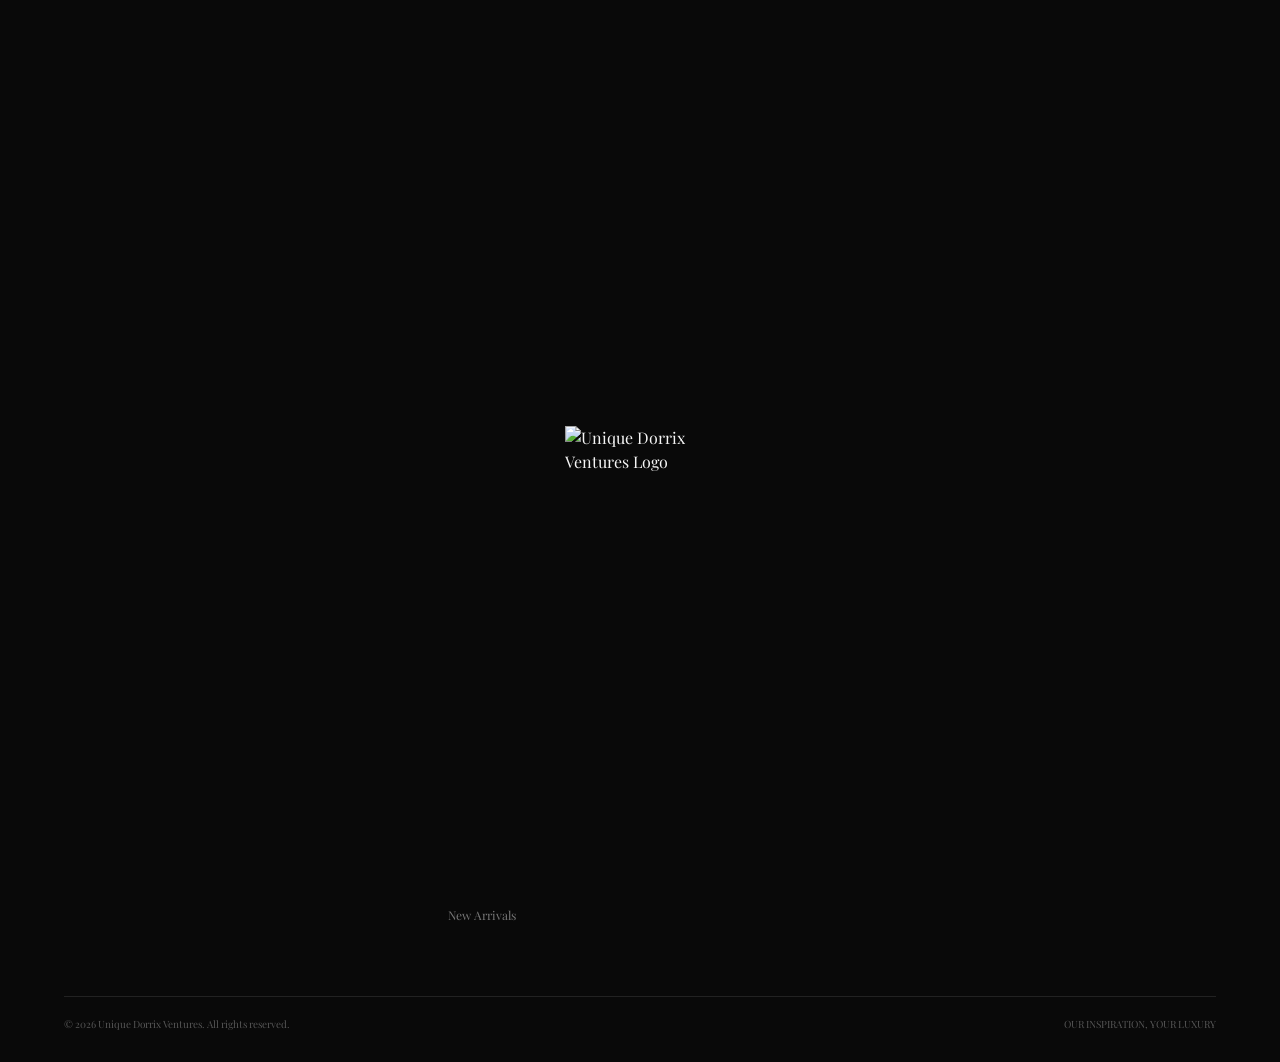
==== about.html @ ccc4557d "Add files via upload" ====
<!DOCTYPE html>
<html lang="en">
<head>
    <meta charset="UTF-8">
    <meta name="viewport" content="width=device-width, initial-scale=1.0">

    <meta name="theme-color" content="#0b0b0b">
    <meta
        name="description"
        content="Learn more about Unique Dorrix Ventures."
    >

    <title>About Us | Unique Dorrix Ventures</title>

    <!-- CSS -->
    <link rel="stylesheet" href="style.css">
</head>

<body>

    <!-- =========================================
         PRELOADER
    ========================================== -->
    <div class="preloader" id="preloader">
        <img src="UDV.JPG" alt="Unique Dorrix Ventures Logo" class="preloader-logo">
    </div>

    <!-- =========================================
         NAVBAR
    ========================================== -->

    <header class="navbar" id="navbar">

        <span></span>
        <span></span>
        <span></span>
        <span></span>

        <a href="index.html" class="logo">
            <img src="UDV.JPG" alt="Unique Dorix Ventures Logo" class="logo-mark">
            <div>
                <span>UNIQUE DORRIX VENTURES</span>
                <span class="logo-motto">OUR INSPIRATION, YOUR LUXURY</span>
            </div>
        </a>

        <!-- Desktop Navigation -->
        <nav class="nav-links" aria-label="Main navigation">
            <a href="index.html">Home</a>
            <a href="shop.html">Shop</a>
            <a href="collections.html">Collections</a>
            <a href="new-arrivals.html">New Arrivals</a>
            <a href="lookbook.html">Lookbook</a>
            <a href="about.html">About Us</a>
            <a href="contact.html">Contact</a>
        </nav>

        <!-- Navigation Actions -->
        <div class="nav-actions">
            <a href="https://wa.me/2348038184891?text=Hello,%20I'd%20like%20to%20make%20an%20enquiry." class="enquire-btn">Enquire Now</a>
            <button class="icon-btn menu-btn" id="menuBtn" aria-label="Open menu" aria-expanded="false">☰</button>
        </div>
    </header>

    <!-- =========================================
         MOBILE MENU
    ========================================== -->
    <div class="mobile-menu" id="mobileMenu">
        <nav class="mobile-links" aria-label="Mobile navigation">
            <a href="index.html" class="mobile-link">Home</a>
            <div class="mobile-category" data-menu="shop" role="button" tabindex="0">
                <span>Shop</span>
                <span class="menu-symbol">+</span>
            </div>
            <div class="mobile-submenu" id="shop-submenu">
                <a href="shop.html">All Products</a>
                <a href="shop.html">Clothing</a>
                <a href="shop.html">Shoes</a>
                <a href="shop.html">Bags</a>
                <a href="shop.html">Accessories</a>
            </div>
            <div class="mobile-category" data-menu="collections" role="button" tabindex="0">
                <span>Collections</span>
                <span class="menu-symbol">+</span>
            </div>
            <div class="mobile-submenu" id="collections-submenu">
                <a href="collections.html">Featured Collection</a>
                <a href="collections.html">Seasonal Collection</a>
                <a href="collections.html">Men's Collection</a>
                <a href="collections.html">Women's Collection</a>
            </div>
            <a href="new-arrivals.html" class="mobile-link">New Arrivals</a>
            <a href="lookbook.html" class="mobile-link">Lookbook</a>
            <a href="about.html" class="mobile-link">About Us</a>
            <a href="contact.html" class="mobile-link">Contact</a>
        </nav>
        <div class="mobile-socials">
            <a href="https://www.instagram.com/unique_dorrixventures/" aria-label="Instagram">Instagram</a>
            <a href="https://www.tiktok.com/@unidove_13" aria-label="TikTok">TikTok</a>
            <a href="https://wa.me/2348038184891?text=Hello,%20I'm%20interested%20in%20your%20products." aria-label="WhatsApp">WhatsApp</a>
        </div>
        <a href="https://wa.me/2348038184891?text=Hello,%20I'd%20like%20to%20make%20an%20enquiry." class="mobile-enquire" id="mobileEnquire">ENQUIRE NOW</a>
    </div>

    <!-- =========================================
         MAIN
    ========================================== -->
    <main>
        <!-- =====================================
             ABOUT
        ====================================== -->
        <section id="about">
            <div class="section-container">
                <div class="about-grid">
                    <div class="about-number">
                        <img src="UDV.jpg" alt="Unique Dorix Ventures Logo">
                    </div>
                    <div class="about-content">
                        <div class="eyebrow">
                            About Unique Dorrix Ventures
                        </div>
                        <h2>
                            STYLE IS
                            <br>
                            <span>PERSONAL.</span>
                        </h2>
                        <p>
                            Unique Dorrix Ventures is a fashion
                            brand focused on helping you discover
                            clothing, shoes, bags and accessories
                            that match your individual style.
                            Explore our collections, discover new
                            pieces and contact us to find out more
                            about anything you love.
                        </p>
                        <div class="values">
                            <div class="value">
                                <strong>
                                    Quality
                                </strong>
                                <span>
                                    Carefully selected fashion
                                    pieces.
                                </span>
                            </div>
                            <div class="value">
                                <strong>
                                    Style
                                </strong>
                                <span>
                                    Pieces chosen to help
                                    you stand out.
                                </span>
                            </div>
                            <div class="value">
                                <strong>
                                    Service
                                </strong>
                                <span>
                                    Easy enquiries and
                                    personal assistance.
                                </span>
                            </div>
                        </div>
                    </div>
                </div>
            </div>
        </section>
    </main>

    <!-- =========================================
         FOOTER
    ========================================== -->
    <footer>
        <div class="footer-grid">
            <!-- Brand -->
            <div class="footer-brand">
                <a href="index.html" class="logo">
                    <img src="UDV.JPG" alt="Unique Dorix Ventures Logo" class="logo-mark">
                    <div>
                        <span>UNIQUE DORRIX VENTURES</span>
                        <span class="logo-motto">OUR INSPIRATION, YOUR LUXURY</span>
                    </div>
                </a>
                <p>
                    Discover clothing, shoes, bags
                    and accessories selected for
                    your unique style.
                </p>
            </div>
            <!-- Explore -->
            <div class="footer-column">
                <h4>Explore</h4>
                <a href="index.html">Home</a>
                <a href="shop.html">Shop</a>
                <a href="collections.html">Collections</a>
                <a href="new-arrivals.html">New Arrivals</a>
            </div>
            <!-- Discover -->
            <div class="footer-column">
                <h4>Discover</h4>
                <a href="lookbook.html">Lookbook</a>
                <a href="about.html">About Us</a>
                <a href="contact.html">Contact</a>
            </div>
            <!-- Social -->
            <div class="footer-column">
                <h4>Social</h4>
                <a href="https://www.instagram.com/unique_dorrixventures/">Instagram</a>
                <a href="https://www.tiktok.com/@unidove_13">TikTok</a>
                <a href="https://wa.me/2348038184891?text=Hello,%20I'm%20interested%20in%20your%20products.">WhatsApp</a>
            </div>
        </div>
        <!-- Copyright -->
        <div class="copyright">
            <span>© 2026 Unique Dorrix Ventures. All rights reserved.</span>
            <span>OUR INSPIRATION, YOUR LUXURY</span>
        </div>
    </footer>

    <!-- =========================================
         JAVASCRIPT
    ========================================== -->
    <script src="script.js"></script>

    <!-- Back to Top Button -->
    <button class="back-to-top" id="backToTopBtn" title="Go to top">↑</button>

</body>
</html>
---- style.css ----
/* =========================================================
   UNIQUE DORRIX VENTURES
   Main Stylesheet
========================================================= */

/* =========================================================
   FONTS
========================================================= */
@import url('https://fonts.googleapis.com/css2?family=Playfair+Display:ital,wght@0,400..900;1,400..900&display=swap');

/* =========================================================
   VARIABLES
========================================================= */

:root {
    --bg: #090909;
    --bg-soft: #111111;
    --surface: #151515;
    --surface-light: #1d1d1d;

    --text: #f5f5f5;
    --text-soft: #c5c5c5;
    --muted: #858585;

    --accent: #d8b98b;
    --accent-light: #ecd5ae;

    --white: #ffffff;
    --black: #000000;

    --border: rgba(255, 255, 255, 0.1);
    --border-light: rgba(255, 255, 255, 0.17);

    --glass: rgba(255, 255, 255, 0.055);

    --radius-sm: 14px;
    --radius-md: 22px;
    --radius-lg: 32px;

    --container: 1250px;

    --transition: 0.3s ease;
}


/* =========================================================
   RESET
========================================================= */

* {
    margin: 0;
    padding: 0;
    box-sizing: border-box;
}

html {
    scroll-behavior: smooth;
    scroll-padding-top: 100px;
}

body {
    min-height: 100vh;

    font-family:
        'Playfair Display',
        serif;

    background: var(--bg);
    color: var(--text);

    overflow-x: hidden;

    line-height: 1.5;
}

body.menu-open {
    overflow: hidden;
}

img {
    width: 100%;
    height: 100%;
    object-fit: cover;
    display: block;
}

a {
    color: inherit;
    text-decoration: none;
}

button,
input {
    font: inherit;
}

button {
    border: none;
}

::selection {
    background: var(--accent);
    color: var(--black);
}


/* =========================================================
   SCROLLBAR
========================================================= */

::-webkit-scrollbar {
    width: 7px;
}

::-webkit-scrollbar-track {
    background: var(--bg);
}

::-webkit-scrollbar-thumb {
    background: #333;
    border-radius: 20px;
}

::-webkit-scrollbar-thumb:hover {
    background: var(--accent);
}

/* =========================================================
   PRELOADER
========================================================= */

.preloader {
    position: fixed;
    inset: 0;
    background: var(--bg);
    z-index: 10001; /* Highest z-index */
    display: grid;
    place-items: center;
    transition: opacity 0.8s ease, visibility 0.8s ease;
}

.preloader.hidden {
    opacity: 0;
    visibility: hidden;
    pointer-events: none;
}

.preloader-logo {
    width: clamp(100px, 15vw, 150px);
    height: auto;
    animation: pulse 1.8s cubic-bezier(0.5, 0, 0.5, 1) infinite;
}

@keyframes pulse {
    0%, 100% { transform: scale(1); opacity: 1; }
    50% { transform: scale(1.07); opacity: 0.9; }
}


/* =========================================================
   NAVBAR
========================================================= */

.navbar {
    position: fixed;

    top: 18px;
    left: 50%;

    transform: translateX(-50%);

    width: min(94%, var(--container));

    min-height: 68px;

    padding: 10px 14px 10px 18px;

    z-index: 1000;

    display: flex;
    align-items: center;
    justify-content: space-between;

    border: 1px solid var(--border);

    border-radius: 22px;

    background: rgba(12, 12, 12, 0.62);
    z-index: 1000; /* Ensure it's on top */
    overflow: hidden; /* To contain the bolt effect */

    backdrop-filter: blur(22px);
    -webkit-backdrop-filter: blur(22px);

    transition:
        background var(--transition),
        box-shadow var(--transition),
        border var(--transition),
        top var(--transition);
}

.navbar.scrolled {
    top: 10px;

    background: rgba(9, 9, 9, 0.92);

    border-color: var(--border-light);

    box-shadow:
        0 15px 50px rgba(0, 0, 0, 0.35);
}


/* =========================================================
   LOGO
========================================================= */

.logo {
    display: inline-flex;
    position: relative; /* For z-index */
    align-items: center;
    gap: 10px;

    white-space: nowrap;

    font-size: 13px;
    font-weight: 800;

    letter-spacing: 1.8px;
    z-index: 2;
}

.logo span:first-of-type { /* Target the main brand name */
    font-size: 13px;
    font-weight: 800;
    letter-spacing: 1.8px;
}

.logo-motto {
    display: block; /* Ensure it's on its own line */
    font-size: 9px; /* Smaller font size */
    font-weight: 500;
    letter-spacing: 1px;
    color: var(--muted); /* Muted color */
    margin-top: 2px; /* Small space from the main name */
}

.logo-mark {
    width: 40px;
    height: 40px;
    width: 48px;
    height: 48px;
    border-radius: 50%;
    object-fit: cover;
    /* The background was for the text version, removing it for the image */
    background: none;
    /* Removing text-specific styles */
    color: inherit;
    font-size: inherit;
}


/* =========================================================
   DESKTOP NAV LINKS
========================================================= */

.nav-links {
    display: flex;
    position: relative; /* For z-index */
    z-index: 2;
    align-items: center;
    gap: 25px;

    margin-left: auto;
    margin-right: 24px;
}

.nav-links a {
    position: relative;

    color: var(--text-soft);

    font-size: 13px;
    font-weight: 500;

    transition: color var(--transition);
}

.nav-links a::after {
    content: "";

    position: absolute;

    left: 0;
    bottom: -8px;

    width: 0;
    height: 1px;

    background: var(--accent);

    transition: width var(--transition);
}

.nav-links a:hover {
    color: var(--white);
}

.nav-links a:hover::after {
    width: 100%;
}


/* =========================================================
   NAV ACTIONS
========================================================= */

.nav-actions {
    display: flex;
    position: relative; /* For z-index */
    z-index: 2;
    align-items: center;
    gap: 9px;
}

.icon-btn {
    width: 41px;
    height: 41px;

    display: grid;
    place-items: center;

    border: 1px solid var(--border);

    border-radius: 50%;

    background: var(--glass);

    color: var(--white);

    cursor: pointer;

    transition:
        background var(--transition),
        color var(--transition),
        transform var(--transition),
        border var(--transition),
        backdrop-filter var(--transition);
}

.icon-btn:hover {
    background: var(--white);
    background: rgba(255, 255, 255, 0.1);
    backdrop-filter: blur(10px);
    -webkit-backdrop-filter: blur(10px);
    color: var(--black);

    border-color: var(--white);

    transform: translateY(-2px);
}

.enquire-btn {
    padding: 12px 18px;

    border-radius: 40px;

    background: var(--white);
    color: var(--black);

    font-size: 12px;
    font-weight: 700;

    transition:
        transform var(--transition),
        background var(--transition);
}

.enquire-btn:hover {
    background: var(--accent-light);
    color: var(--black);
    box-shadow:
        0 0 30px rgba(216, 185, 139, 0.6);
    transform: translateY(-2px);
}

/* New Bolt Effect */
.navbar > span {
    display: block;
    position: absolute;
    background: var(--accent);
    transition: transform 0.3s ease-out;
}

/* Top border */
.navbar > span:nth-child(1) {
    top: 0;
    left: 0;
    width: 100%;
    height: 1px;
    transform: scaleX(0);
    transform-origin: left;
}

/* Right border */
.navbar > span:nth-child(2) {
    top: 0;
    right: 0;
    width: 1px;
    height: 100%;
    transform: scaleY(0);
    transform-origin: top;
    transition-delay: 0.3s;
}

/* Bottom border */
.navbar > span:nth-child(3) {
    bottom: 0;
    right: 0;
    width: 100%;
    height: 1px;
    transform: scaleX(0);
    transform-origin: right;
    transition-delay: 0.6s;
}

/* Left border */
.navbar > span:nth-child(4) {
    bottom: 0;
    left: 0;
    width: 1px;
    height: 100%;
    transform: scaleY(0);
    transform-origin: bottom;
    transition-delay: 0.9s;
}

.navbar:hover > span {
    transform: scaleX(1) scaleY(1);
    transition-delay: 0s;
}

.menu-btn {
    display: none;
}


/* =========================================================
   MOBILE MENU
========================================================= */

.mobile-menu {
    position: fixed;

    inset: 0;

    z-index: 999;

    padding:
        115px
        30px
        35px;

    background:
        radial-gradient(
            circle at 80% 10%,
            rgba(216, 185, 139, 0.1),
            transparent 30%
        ),
        rgba(7, 7, 7, 0.98);

    backdrop-filter: blur(25px);
    -webkit-backdrop-filter: blur(25px);

    overflow-y: auto;

    transform: translateX(100%);

    transition:
        transform 0.45s cubic-bezier(.77, 0, .18, 1);
}

.mobile-menu.active {
    transform: translateX(0);
}


/* Mobile Links */

.mobile-links {
    display: flex;
    flex-direction: column;
}

.mobile-links > a,
.mobile-category {
    min-height: 65px;

    display: flex;
    align-items: center;
    justify-content: space-between;

    border-bottom: 1px solid var(--border);

    color: var(--text);

    font-size: 20px;
    font-weight: 500;
}

.mobile-links > a {
    transition: color var(--transition);
}

.mobile-links > a:hover {
    color: var(--accent);
}


/* Expandable menu */

.mobile-category {
    cursor: pointer;

    user-select: none;

    transition: color var(--transition);
}

.mobile-category:hover {
    color: var(--accent);
}

.menu-symbol {
    color: var(--accent);
    font-size: 24px;
    font-weight: 300;
}


/* Submenu */

.mobile-submenu {
    max-height: 0;

    overflow: hidden;

    opacity: 0;

    transition:
        max-height 0.35s ease,
        opacity 0.25s ease;
}

.mobile-submenu.open {
    max-height: 350px;

    opacity: 1;
}

.mobile-submenu a {
    display: block;

    padding:
        13px
        0
        13px
        18px;

    color: var(--muted);

    font-size: 14px;

    transition:
        color var(--transition),
        padding var(--transition);
}

.mobile-submenu a:hover {
    color: var(--white);

    padding-left: 24px;
}


/* Mobile social links */

.mobile-socials {
    display: flex;

    flex-wrap: wrap;

    gap: 9px;

    margin-top: 35px;
}

.mobile-socials a {
    padding: 10px 15px;

    border: 1px solid var(--border);

    border-radius: 30px;

    color: var(--text-soft);

    font-size: 12px;

    transition:
        background var(--transition),
        color var(--transition);
}

.mobile-socials a:hover {
    background: var(--white);
    color: var(--black);
}


/* Mobile enquiry */

.mobile-enquire {
    display: block;

    width: 100%;

    margin-top: 30px;

    padding: 16px;

    border-radius: 40px;

    background: var(--white);
    color: var(--black);

    text-align: center;

    font-size: 13px;
    font-weight: 700;

    cursor: pointer;

    transition:
        background var(--transition),
        transform var(--transition);
}

.mobile-enquire:hover {
    background: var(--accent-light);
    box-shadow:
        0 0 30px rgba(216, 185, 139, 0.6);
    transform: translateY(-2px);
}

/* =========================================================
   HERO
========================================================= */

.hero {
    position: relative;

    min-height: 100vh;

    display: flex;
    align-items: flex-end;

    padding:
        150px
        5%
        75px;

    overflow: hidden;

    background:
        radial-gradient(
            circle at 75% 30%,
            rgba(216, 185, 139, 0.18),
            transparent 28%
        ),
        radial-gradient(
            circle at 25% 70%,
            rgba(255, 255, 255, 0.06),
            transparent 25%
        ),
        linear-gradient(
            120deg,
            #070707,
            #181818 55%,
            #0b0b0b
        );
}

.hero::before {
    content: "";

    position: absolute;

    width: 500px;
    height: 500px;

    right: 8%;
    top: 18%;

    border-radius: 50%;

    background:
        linear-gradient(
            145deg,
            rgba(255,255,255,.12),
            rgba(255,255,255,.015)
        );

    border: 1px solid rgba(255,255,255,.08);

    filter: blur(.3px);
}


/* Hero image placeholder */

.hero-image {
    position: absolute;

    right: 8%;
    top: 17%;

    width: min(42vw, 520px);

    aspect-ratio: 4 / 5;

    overflow: hidden;

    border-radius: 35px;

    border: 1px solid rgba(255,255,255,.14);

    background:
        linear-gradient(
            145deg,
            rgba(255,255,255,.15),
            transparent 45%
        ),
        linear-gradient(
            135deg,
            #343434,
            #111
        );

    display: flex;
    align-items: center;
    justify-content: center;

    transform: rotate(3deg);

    box-shadow:
        0 40px 100px rgba(0,0,0,.45);

    animation: heroFloat 7s ease-in-out infinite;
    padding: 20px;
}

.hero-logo-image {
    width: 100%;
    height: 100%;
    object-fit: contain;
    border-radius: 50%;
}

@keyframes heroFloat {

    0%,
    100% {
        transform:
            rotate(3deg)
            translateY(0);
    }

    50% {
        transform:
            rotate(2deg)
            translateY(-12px);
    }
}


/* Hero content */

.hero-content {
    position: relative;

    z-index: 2;

    max-width: 700px;
}

.eyebrow {
    margin-bottom: 18px;

    color: var(--accent);

    font-size: 10px;
    font-weight: 700;

    letter-spacing: 4px;

    text-transform: uppercase;
}

.hero h1 {
    max-width: 850px;

    font-size:
        clamp(
            55px,
            8vw,
            115px
        );

    line-height: .88;

    letter-spacing: -6px;

    font-weight: 800;
}

.hero h1 span {
    color: var(--accent);
}

.hero-text {
    max-width: 520px;

    margin-top: 28px;

    color: #b7b7b7;

    font-size: 15px;

    line-height: 1.8;
}


/* Hero buttons */

.hero-buttons {
    display: flex;

    flex-wrap: wrap;

    gap: 11px;

    margin-top: 30px;
}

.primary-btn,
.secondary-btn {
    display: inline-flex;

    align-items: center;
    justify-content: center;

    padding:
        14px
        22px;

    border-radius: 40px;

    font-size: 12px;
    font-weight: 700;

    transition:
        transform var(--transition),
        background var(--transition),
        color var(--transition),
        border var(--transition),
        box-shadow var(--transition),
        backdrop-filter var(--transition);
}

.primary-btn {
    background: var(--white);
    color: var(--black);
}

.primary-btn:hover {
    background: var(--accent-light);
    color: var(--black);
    box-shadow:
        0 0 30px rgba(216, 185, 139, 0.6);
    transform: translateY(-3px);
}

.secondary-btn {
    border: 1px solid var(--border-light);

    background: rgba(255,255,255,.04);

    color: var(--white);
    backdrop-filter: blur(0px);
    -webkit-backdrop-filter: blur(0px);
}

.secondary-btn:hover {
    background: var(--white);
    background: rgba(255, 255, 255, 0.1);
    backdrop-filter: blur(10px);
    -webkit-backdrop-filter: blur(10px);
    color: var(--black);

    transform: translateY(-3px);
}


/* Hero scroll indicator */

.hero-scroll {
    position: absolute;

    right: 5%;
    bottom: 30px;

    color: #666;

    font-size: 9px;

    letter-spacing: 3px;

    writing-mode: vertical-rl;
}


/* =========================================================
   GENERAL SECTION
========================================================= */

section {
    padding:
        110px
        5%;
}

.section-container {
    width: min(100%, var(--container));

    margin: 0 auto;
}

.section-heading {
    display: flex;

    align-items: flex-end;
    justify-content: space-between;

    gap: 35px;

    margin-bottom: 45px;
}

.section-heading h2 {
    font-size:
        clamp(
            35px,
            5vw,
            65px
        );

    line-height: .95;

    letter-spacing: -3px;

    font-weight: 700;
}

.section-heading p {
    max-width: 400px;

    color: var(--muted);

    font-size: 14px;

    line-height: 1.8;
}


/* =========================================================
   CATEGORIES
========================================================= */

.categories {
    display: grid;

    grid-template-columns:
        repeat(4, 1fr);

    gap: 15px;
}

.category-card {
    position: relative;

    min-height: 360px;

    display: flex;
    align-items: flex-end;

    padding: 25px;

    overflow: hidden;

    border:
        1px solid
        var(--border);

    border-radius:
        var(--radius-md);

    background:
        linear-gradient(
            145deg,
            #2a2a2a,
            #101010
        );

    background-size: 100%;
    background-position: center;

    transition:
        transform 1s ease,
        border 1s ease,
        box-shadow 1s ease;
}

.category-card:nth-child(2) {
    background:
        linear-gradient(
            145deg,
            #302a20,
            #101010
        );
}

.category-card:nth-child(3) {
    background:
        linear-gradient(
            145deg,
            #252525,
            #111
        );
}

.category-card:nth-child(4) {
    background:
        linear-gradient(
            145deg,
            #262124,
            #0f0f0f
        );
}

.category-card:hover {
    transform: translateY(-8px) scale(1.03);

    border-color:
        rgba(255,255,255,.25);

    box-shadow:
        0 25px 60px rgba(0,0,0,.3);
}

.category-card {
}

.category-content {
    position: relative;

    z-index: 2;
}

.category-content small {
    color: var(--accent);

    font-size: 9px;

    letter-spacing: 2px;
}

.category-content h3 {
    margin:
        6px
        0
        4px;

    font-size: 28px;
}

.category-content span {
    color: #999;

    font-size: 11px;
}

.categories-section .category-card {
    min-height: 300px;
}

.categories-section .category-content h3 {
    font-size: 24px;
    margin: 0 0 4px;
}

.categories-section .category-content span {
    font-size: 12px;
}


/* =========================================================
   COLLECTIONS NAV
========================================================= */
.filter-nav {
    display: flex;
    flex-wrap: wrap;
    gap: 10px;
    margin-bottom: 40px;
    padding-bottom: 20px;
    border-bottom: 1px solid var(--border);
}
.filter-nav a {
    padding: 8px 16px;
    border: 1px solid var(--border);
    border-radius: 30px;
    font-size: 12px;
    font-weight: 500;
    color: var(--text-soft);
    background: var(--glass);
    transition: var(--transition);
    cursor: pointer;
}
.filter-nav a:hover {
    background: var(--surface-light);
    color: var(--white);
    border-color: var(--border-light);
}
.filter-nav a.active {
    background: var(--accent);
    color: var(--black);
    border-color: var(--accent);
    font-weight: 700;
}


/* =========================================================
   PRODUCT GRID
========================================================= */

.product-grid {
    display: grid;

    grid-template-columns:
        repeat(4, 1fr);

    gap: 18px;
}

.product-card {
    cursor: pointer;
}

.product-image {
    position: relative;

    aspect-ratio: 4 / 5;

    overflow: hidden;

    display: grid;
    place-items: center;

    border:
        1px solid
        var(--border);

    border-radius: 20px;

    background:
        linear-gradient(
            145deg,
            rgba(255,255,255,.11),
            transparent
        ),
        linear-gradient(
            135deg,
            #292929,
            #111
        );

    transition:
        transform .4s ease,
        border .4s ease;
}

.product-image::before {
    content: ""; /* Remove placeholder text */
}

.product-card:hover .product-image {
    transform: translateY(-6px);

    border-color:
        rgba(255,255,255,.23);
}

.product-tag {
    position: absolute;

    top: 12px;
    left: 12px;

    padding:
        6px
        10px;

    border-radius: 30px;

    background:
        rgba(0,0,0,.55);

    backdrop-filter: blur(10px);

    color: var(--white);

    font-size: 8px;

    letter-spacing: 1px;

    text-transform: uppercase;
}

.product-info {
    padding:
        15px
        3px;
}

.product-info small {
    color: #777;

    font-size: 10px;

    letter-spacing: 1px;
}

.product-info h3 {
    margin:
        5px
        0;

    font-size: 16px;

    font-weight: 600;
}

.product-info p {
    color: var(--accent);

    font-size: 11px;

    font-weight: 700;
}


/* =========================================================
   LOOKBOOK
========================================================= */

.lookbook {
    background: #101010;
}

.lookbook-grid {
    display: grid;

    grid-template-columns:
        1.3fr
        .7fr;

    gap: 15px;
}

.look-side {
    display: grid;

    grid-template-rows:
        repeat(2, 1fr);

    gap: 15px;
}

.look-card {
    position: relative;

    min-height: 560px;

    display: flex;
    align-items: flex-end;

    padding: 35px;

    overflow: hidden;

    border:
        1px solid
        var(--border);

    border-radius: 30px;

    background:
        linear-gradient(
            145deg,
            #343434,
            #101010
        );

    transition:
        transform .4s ease,
        border .4s ease;
}
.look-card {
    background-size: cover;
    background-position: center;
    transition: 
        transform .4s ease, 
        border .4s ease,
        background-size 1s ease-out; /* Add transition for background-size */
}

.look-card.small {
    min-height: 270px;
}

.look-card::before {
    content: "LOOKBOOK";

    position: absolute;

    top: 50%;
    left: 50%;

    transform:
        translate(-50%, -50%)
        rotate(-12deg);

    color:
        rgba(255,255,255,.045);

    font-size: 65px;

    font-weight: 900;

    white-space: nowrap;

    transition:
        transform .5s ease;
    /* Remove the LOOKBOOK text */
    content: none;
}

.look-card:hover {
    transform: translateY(-5px);

    border-color:
        rgba(255,255,255,.23);
    
    background-size: 110%; /* Scale the background image on hover */
}

.look-card:hover::before {
    transform:
        translate(-50%, -50%)
        rotate(-12deg)
        scale(1.08);
}

.look-info {
    position: relative;

    z-index: 2;
}

.look-info small {
    color: var(--accent);

    font-size: 9px;

    letter-spacing: 3px;
}

.look-info h3 {
    margin:
        8px
        0
        15px;

    font-size:
        clamp(
            30px,
            4vw,
            55px
        );

    line-height: .95;

    letter-spacing: -2px;
}

.look-info a {
    display: inline-block;

    padding-bottom: 5px;

    border-bottom:
        1px solid
        var(--white);

    font-size: 11px;
}


/* =========================================================
   ABOUT
========================================================= */

.about-grid {
    display: grid;

    grid-template-columns:
        .8fr
        1.2fr;

    gap: 80px;

    align-items: center;
}

.about-number {
    /* Styles moved to the image */
}

.about-number img {
    width: 100%;
    max-width: 250px;
    height: auto;
    opacity: 0.25;
    margin: 0 auto;
    display: block;
}

.about-content h2 {
    margin-bottom: 25px;

    font-size:
        clamp(
            40px,
            6vw,
            75px
        );

    line-height: .95;

    letter-spacing: -4px;
}

.about-content h2 span {
    color: var(--accent);
}

.about-content > p {
    max-width: 650px;

    color: var(--muted);

    font-size: 14px;

    line-height: 1.9;
}

.values {
    display: grid;

    grid-template-columns:
        repeat(3, 1fr);

    gap: 12px;

    margin-top: 35px;
}

.value {
    position: relative; /* For pseudo-element positioning */
    padding: 20px;

    border:
        1px solid
        var(--border);

    border-radius: 18px;

    background:
        rgba(255,255,255,.025);
    
    overflow: hidden; /* Hide overflowing pseudo-elements */

    /* This transition combines the reveal animation and the hover effect */
    transition:
        opacity .7s ease,
        transform .7s ease,
        background .4s ease;
}

.value::before,
.value::after {
    content: '';
    position: absolute;
    background: var(--accent);
    transition: transform 0.25s ease-out;
}

/* Horizontal lines (top and bottom) */
.value::before {
    top: 0;
    left: 0;
    width: 100%;
    height: 1px;
    transform: scaleX(0);
    transform-origin: left;
}

/* Vertical lines (left and right) */
.value::after {
    top: 0;
    left: 0;
    width: 1px;
    height: 100%;
    transform: scaleY(0);
    transform-origin: top;
}

.value:hover {
    background:
        rgba(255,255,255,.06);
}

.value:hover::before {
    transform: scaleX(1);
    transform-origin: right;
}

.value:hover::after {
    transform: scaleY(1);
    transform-origin: bottom;
}

.value strong {
    display: block;

    margin-bottom: 7px;

    font-size: 13px;
}

.value span {
    color: #777;

    font-size: 11px;

    line-height: 1.6;
}


/* =========================================================
   CONTACT
========================================================= */

.contact {
    padding-top: 80px;
}

.contact-box {
    position: relative;

    overflow: hidden;

    padding:
        clamp(
            35px,
            7vw,
            80px
        );

    text-align: center;

    border:
        1px solid
        var(--border);

    border-radius: 35px;

    background:
        radial-gradient(
            circle at 50% 0%,
            rgba(216,185,139,.13),
            transparent 40%
        ),
        #111;
}

.contact-box::before {
    content: "";
    position: absolute;
    width: 300px;
    height: 300px;
    top: -150px;
    left: 50%;
    transform: translateX(-50%);
    border-radius: 50%;
    border: 1px solid rgba(216,185,139,.12);
}

.contact-box small {
    position: relative;
    color: var(--accent);
    font-size: 9px;
    letter-spacing: 3px;
    text-transform: uppercase;
}

.contact-box h2 {
    position: relative;
    max-width: 850px;
    margin: 20px auto;
    font-size: clamp( 45px, 8vw, 100px );
    line-height: .9;
    letter-spacing: -5px;
}

.contact-box p {
    position: relative;
    max-width: 500px;
    margin: auto;
    color: var(--muted);
    font-size: 13px;
    line-height: 1.8;
}

.contact-buttons {
    position: relative;
    display: flex;
    justify-content: center;
    flex-wrap: wrap;
    gap: 10px;
    margin-top: 30px;
    min-height: 45px; /* Reserve space */
}

/* =========================================================
   CONTACT FORM
========================================================= */

.contact-form-section {
    padding-top: 0;
    padding-bottom: 120px;
    margin-top: -80px; /* Pulls the form up to overlap slightly */
    position: relative;
    z-index: 5;
}

.contact-form-container {
    position: relative;
    max-width: 750px;
    margin: 0 auto;
    overflow: hidden;
    padding: clamp(35px, 7vw, 80px);
    border: 1px solid var(--border);
    border-radius: 35px;
    background: radial-gradient( circle at 50% 0%, rgba(216,185,139,.13), transparent 40% ), #111;
}

.contact-form-container::before {
    content: "";
    position: absolute;
    width: 300px;
    height: 300px;
    top: -150px;
    left: 50%;
    transform: translateX(-50%);
    border-radius: 50%;
    border: 1px solid rgba(216,185,139,.12);
}

.contact-form {
    position: relative;
    z-index: 2;
    text-align: left;
    transition: opacity 0.5s, transform 0.5s;
}

.contact-form.hidden {
    opacity: 0;
    transform: scale(0.95);
    pointer-events: none;
}

.contact-form .form-grid {
    display: grid;
    grid-template-columns: 1fr 1fr;
    gap: 20px;
}

.contact-form .form-group {
    margin-bottom: 20px;
}

.contact-form label {
    display: block;
    margin-bottom: 10px;
    color: var(--text-soft);
    font-size: 12px;
    font-weight: 600;
    letter-spacing: 1px;
}

.contact-form input[type="text"],
.contact-form input[type="email"],
.contact-form input[type="number"],
.contact-form select,
.contact-form textarea {
    width: 100%;
    padding: 14px 18px;
    border: 1px solid var(--border-light);
    border-radius: 12px;
    background: var(--bg-soft);
    color: var(--text);
    font-size: 14px;
    font-family: 'Playfair Display', serif;
    transition: var(--transition);
}

.contact-form input::placeholder { color: var(--muted); }

.contact-form input:focus,
.contact-form select:focus,
.contact-form textarea:focus {
    outline: none;
    border-color: var(--accent);
    background: rgba(216, 185, 139, 0.05);
    box-shadow: 0 0 15px rgba(216, 185, 139, 0.2);
}

.contact-form select {
    appearance: none; -webkit-appearance: none;
    background-image: url("data:image/svg+xml,%3Csvg xmlns='http://www.w3.org/2000/svg' width='16' height='16' fill='%23d8b98b' viewBox='0 0 16 16'%3E%3Cpath fill-rule='evenodd' d='M1.646 4.646a.5.5 0 0 1 .708 0L8 10.293l5.646-5.647a.5.5 0 0 1 .708.708l-6 6a.5.5 0 0 1-.708 0l-6-6a.5.5 0 0 1 0-.708z'/%3E%3C/svg%3E");
    background-repeat: no-repeat;
    background-position: right 18px center;
    cursor: pointer;
}

.contact-form select:required:invalid { color: var(--muted); }
.contact-form option { background: var(--bg); color: var(--text); }
.contact-form textarea { resize: vertical; min-height: 120px; }

.price-group { display: grid; grid-template-columns: 80px 1fr; gap: 0; }
.price-group select { border-top-right-radius: 0; border-bottom-right-radius: 0; border-right: 0; padding-left: 15px; padding-right: 15px; background-position: right 10px center; }
.price-group input { border-top-left-radius: 0; border-bottom-left-radius: 0; }

.contact-form input[type="file"] { padding: 10px; font-size: 12px; cursor: pointer; }
.contact-form input[type="file"]::file-selector-button { margin-right: 15px; padding: 8px 14px; border: 1px solid var(--border-light); border-radius: 8px; background: var(--surface-light); color: var(--text-soft); cursor: pointer; transition: var(--transition); font-family: 'Playfair Display', serif; }
.contact-form input[type="file"]::file-selector-button:hover { background: var(--accent); color: var(--black); border-color: var(--accent); }

.form-submit-btn { width: 100%; padding: 18px; margin-top: 15px; font-size: 14px; letter-spacing: 2px; text-transform: uppercase; }

.hidden { display: none; }

.form-result { position: absolute; top: 50%; left: 0; right: 0; transform: translateY(-50%); text-align: center; padding: 30px; opacity: 0; visibility: hidden; transition: opacity 0.5s, visibility 0.5s; z-index: 3; }
.form-result.visible { opacity: 1; visibility: visible; }
.form-result h4 { font-size: clamp(24px, 4vw, 32px); margin-bottom: 15px; color: var(--accent); }
.form-result p { color: var(--text-soft); max-width: 400px; margin: 0 auto; line-height: 1.6; }

@media (max-width: 650px) {
    .contact-form .form-grid { grid-template-columns: 1fr; gap: 0; }
    .contact-form-container { padding: clamp(25px, 5vw, 50px); }
}

/* =========================================================
   FOOTER
========================================================= */

footer {
    margin-top: 60px;

    padding:
        70px
        5%
        30px;

    border-top:
        1px solid
        var(--border);
}

.footer-grid {
    width: min(100%, var(--container));

    margin: auto;

    display: grid;

    grid-template-columns:
        1.5fr
        1fr
        1fr
        1fr;

    gap: 40px;
}

.footer-brand p {
    max-width: 280px;

    margin-top: 15px;

    color: #707070;

    font-size: 12px;

    line-height: 1.8;
}

.footer-column h4 {
    margin-bottom: 18px;

    font-size: 10px;

    letter-spacing: 2px;

    text-transform: uppercase;
}

.footer-column a {
    display: block;

    margin-bottom: 12px;

    color: #777;

    font-size: 12px;

    transition: color var(--transition);
}

.footer-column a:hover {
    color: var(--white);
}

.copyright {
    width: min(100%, var(--container));

    margin:
        60px
        auto
        0;

    padding-top: 20px;

    display: flex;

    align-items: center;
    justify-content: space-between;

    gap: 20px;

    border-top:
        1px solid
        var(--border);

    color: #555;

    font-size: 10px;
}


/* =========================================================
   REVEAL ANIMATION
========================================================= */

.reveal {
    opacity: 0;

    transform: translateY(30px);

    transition:
        opacity .7s ease, transform .7s ease;
}

.reveal.visible {
    opacity: 1;

    transform: translateY(0);
}


/* =========================================================
   TABLET
========================================================= */

@media (max-width: 1100px) {

    .nav-links {
        gap: 18px;
        margin-right: 15px;
    }

    .nav-links a {
        font-size: 12px;
    }

    .categories {
        grid-template-columns:
            repeat(2, 1fr);
    }

    .product-grid {
        grid-template-columns:
            repeat(2, 1fr);
    }

    .hero-image {
        width: 48vw;
    }

    .about-grid {
        grid-template-columns: 1fr;
        gap: 25px;
    }

    .about-number {
        display: none;
    }

    .footer-grid {
        grid-template-columns:
            repeat(2, 1fr);
    }
}


/* =========================================================
   MOBILE NAVIGATION
========================================================= */

@media (max-width: 900px) {

    .nav-links {
        display: none;
    }

    .nav-actions .enquire-btn {
        display: none;
    }

    .menu-btn {
        display: grid;
    }
}


/* =========================================================
   MOBILE
========================================================= */

@media (max-width: 650px) {

    .navbar {
        top: 10px;

        width:
            calc(100% - 20px);

        min-height: 60px;

        padding:
            8px
            9px
            8px
            12px;

        border-radius: 18px;
    }

    .navbar.scrolled {
        top: 7px;
    }

    .logo {
        font-size: 10px;

        letter-spacing: 1.3px;
    }

    .logo-motto {
        font-size: 7px;
    }

    .logo-mark {
        width: 34px;
        height: 34px;
        width: 40px;
        height: 40px;
        border-radius: 50%;

        border-radius: 10px;

        font-size: 9px;
    }

    .nav-actions {
        gap: 6px;
    }

    .icon-btn {
        width: 36px;
        height: 36px;
    }


    /* Mobile menu */

    .mobile-menu {
        padding:
            100px
            22px
            30px;
    }

    .mobile-links > a,
    .mobile-category {
        min-height: 60px;

        font-size: 18px;
    }


    /* Hero */

    .hero {
        min-height: 92vh;

        padding:
            130px
            20px
            55px;
    }

    .hero::before {
        width: 300px;
        height: 300px;

        right: -100px;
        top: 22%;
    }

    .hero-image {
        width: 78vw;

        right: -18%;
        top: 21%;

        opacity: .3;

        border-radius: 28px;
    }

    .hero h1 {
        font-size:
            clamp(
                50px,
                16vw,
                80px
            );

        letter-spacing: -4px;
    }

    .hero-text {
        max-width: 420px;

        font-size: 13px;

        line-height: 1.7;
    }

    .hero-scroll {
        display: none;
    }


    /* Sections */

    section {
        padding:
            75px
            20px;
    }

    .section-heading {
        display: block;

        margin-bottom: 32px;
    }

    .section-heading p {
        margin-top: 18px;

        font-size: 13px;
    }

    .section-heading h2 {
        font-size: 43px;

        letter-spacing: -2.5px;
    }


    /* Categories */

    .categories {
        grid-template-columns:
            repeat(2, 1fr);

        gap: 10px;
    }

    .category-card {
        min-height: 250px;

        padding: 18px;

        border-radius: 18px;
    }

    .category-card::before {
        width: 120px;
        height: 120px;
    }

    .category-content h3 {
        font-size: 21px;
    }

    .category-content span {
        font-size: 9px;
    }


    /* Products */

    .product-grid {
        grid-template-columns:
            repeat(2, 1fr);

        gap: 12px;
    }

    .product-image {
        border-radius: 15px;
    }

    .product-image::before {
        font-size: 12px;
    }

    .product-info {
        padding:
            12px
            2px;
    }

    .product-info h3 {
        font-size: 14px;
    }


    /* Lookbook */

    .lookbook-grid {
        grid-template-columns: 1fr;
    }

    .look-side {
        grid-template-rows:
            repeat(2, 250px);
    }

    .look-card {
        min-height: 430px;

        padding: 25px;

        border-radius: 24px;
    }

    .look-card.small {
        min-height: 250px;
    }

    .look-card::before {
        font-size: 45px;
    }

    .look-info h3 {
        font-size: 32px;
    }


    /* About */

    .values {
        grid-template-columns: 1fr;

        gap: 10px;
    }

    .about-content h2 {
        font-size: 45px;

        letter-spacing: -3px;
    }


    /* Contact */

    .contact {
        padding-top: 50px;
    }

    .contact-box {
        padding:
            50px
            20px;

        border-radius: 25px;
    }

    .contact-box h2 {
        font-size:
            clamp(
                42px,
                13vw,
                65px
            );

        letter-spacing: -3px;
    }

    .contact-buttons {
        display: none; /* Hide the buttons on mobile since form is primary */
    }

    .contact-form-section {
        margin-top: -60px;
    }

    .contact-form-container {
        border-radius: 25px;
    }

    .contact-box {
        padding-bottom: 100px; /* Add padding to bottom to avoid overlap */
    }




    /* Footer */

    footer {
        padding:
            60px
            20px
            25px;
    }

    .footer-grid {
        grid-template-columns:
            repeat(2, 1fr);

        gap:
            35px
            20px;
    }

    .footer-brand {
        grid-column: 1 / -1;
    }

    .copyright {
        display: block;

        line-height: 1.8;
    }

    .copyright span {
        display: block;
    }

    .copyright span + span {
        margin-top: 8px;
    }
}


/* =========================================================
   SMALL PHONES
========================================================= */

@media (max-width: 380px) {

    .categories {
        grid-template-columns: 1fr;
    }

    .category-card {
        min-height: 220px;
    }

    .product-grid {
        grid-template-columns: 1fr;
    }

    .hero h1 {
        font-size: 54px;
    }

    .hero-buttons {
        flex-direction: column;
    }

    .primary-btn,
    .secondary-btn {
        width: 100%;
    }

    .footer-grid {
        grid-template-columns: 1fr;
    }

    .footer-brand {
        grid-column: auto;
    }
}


/* =========================================================
   BACK TO TOP BUTTON
========================================================= */

.back-to-top {
    position: fixed;
    bottom: 25px;
    right: 25px;
    z-index: 998; /* Below mobile menu and search */

    width: 45px;
    height: 45px;

    display: grid;
    place-items: center;

    border: 1px solid var(--border);
    border-radius: 50%;

    background: var(--glass);
    color: var(--white);
    font-size: 18px;

    cursor: pointer;

    opacity: 0;
    visibility: hidden;
    transform: translateY(20px);

    transition:
        opacity var(--transition),
        visibility var(--transition),
        transform var(--transition),
        background var(--transition);
}

.back-to-top.visible {
    opacity: 1;
    visibility: visible;
    transform: translateY(0);
}

.back-to-top:hover {
    background: var(--accent);
    color: var(--black);
}

/* =========================================================
   REDUCED MOTION
========================================================= */

@media (prefers-reduced-motion: reduce) {

    *,
    *::before,
    *::after {
        scroll-behavior: auto !important;

        animation-duration: 0.01ms !important;
        animation-iteration-count: 1 !important;

        transition-duration: 0.01ms !important;
    }
}
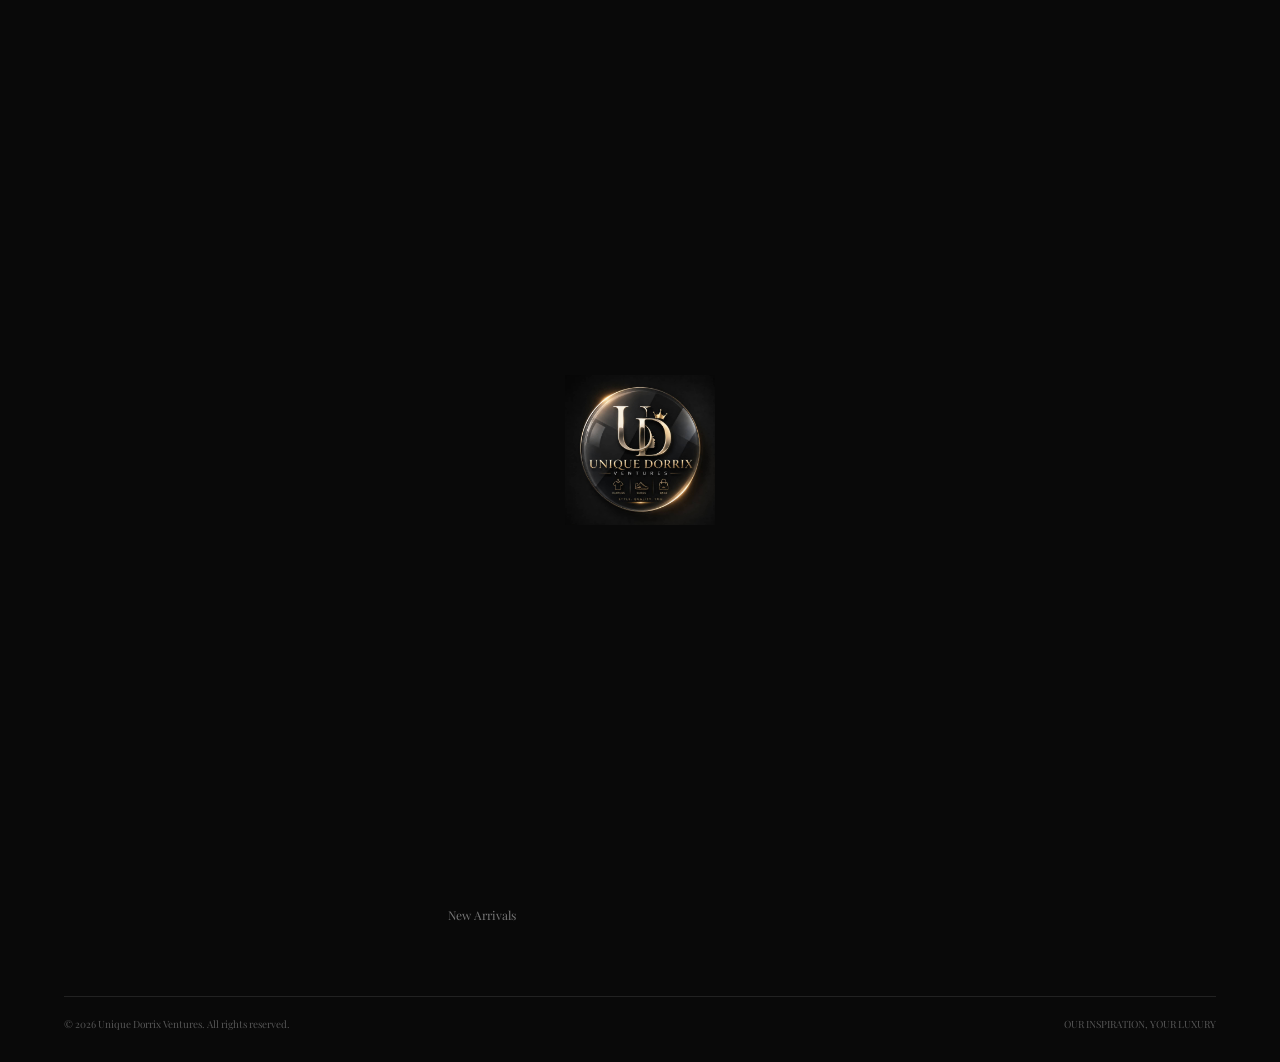
==== commit 65800aef: "Add files via upload" ====
--- a/about.html
+++ b/about.html
@@ -22,7 +22,7 @@
          PRELOADER
     ========================================== -->
     <div class="preloader" id="preloader">
-        <img src="UDV.JPG" alt="Unique Dorrix Ventures Logo" class="preloader-logo">
+        <img src="udv.jpg" alt="Unique Dorrix Ventures Logo" class="preloader-logo">
     </div>
 
     <!-- =========================================
@@ -37,7 +37,7 @@
         <span></span>
 
         <a href="index.html" class="logo">
-            <img src="UDV.JPG" alt="Unique Dorix Ventures Logo" class="logo-mark">
+            <img src="udv.jpg" alt="Unique Dorix Ventures Logo" class="logo-mark">
             <div>
                 <span>UNIQUE DORRIX VENTURES</span>
                 <span class="logo-motto">OUR INSPIRATION, YOUR LUXURY</span>
@@ -113,7 +113,7 @@
             <div class="section-container">
                 <div class="about-grid">
                     <div class="about-number">
-                        <img src="UDV.jpg" alt="Unique Dorix Ventures Logo">
+                        <img src="udv.jpg" alt="Unique Dorix Ventures Logo">
                     </div>
                     <div class="about-content">
                         <div class="eyebrow">
@@ -176,7 +176,7 @@
             <!-- Brand -->
             <div class="footer-brand">
                 <a href="index.html" class="logo">
-                    <img src="UDV.JPG" alt="Unique Dorix Ventures Logo" class="logo-mark">
+                    <img src="udv.jpg" alt="Unique Dorix Ventures Logo" class="logo-mark">
                     <div>
                         <span>UNIQUE DORRIX VENTURES</span>
                         <span class="logo-motto">OUR INSPIRATION, YOUR LUXURY</span>
